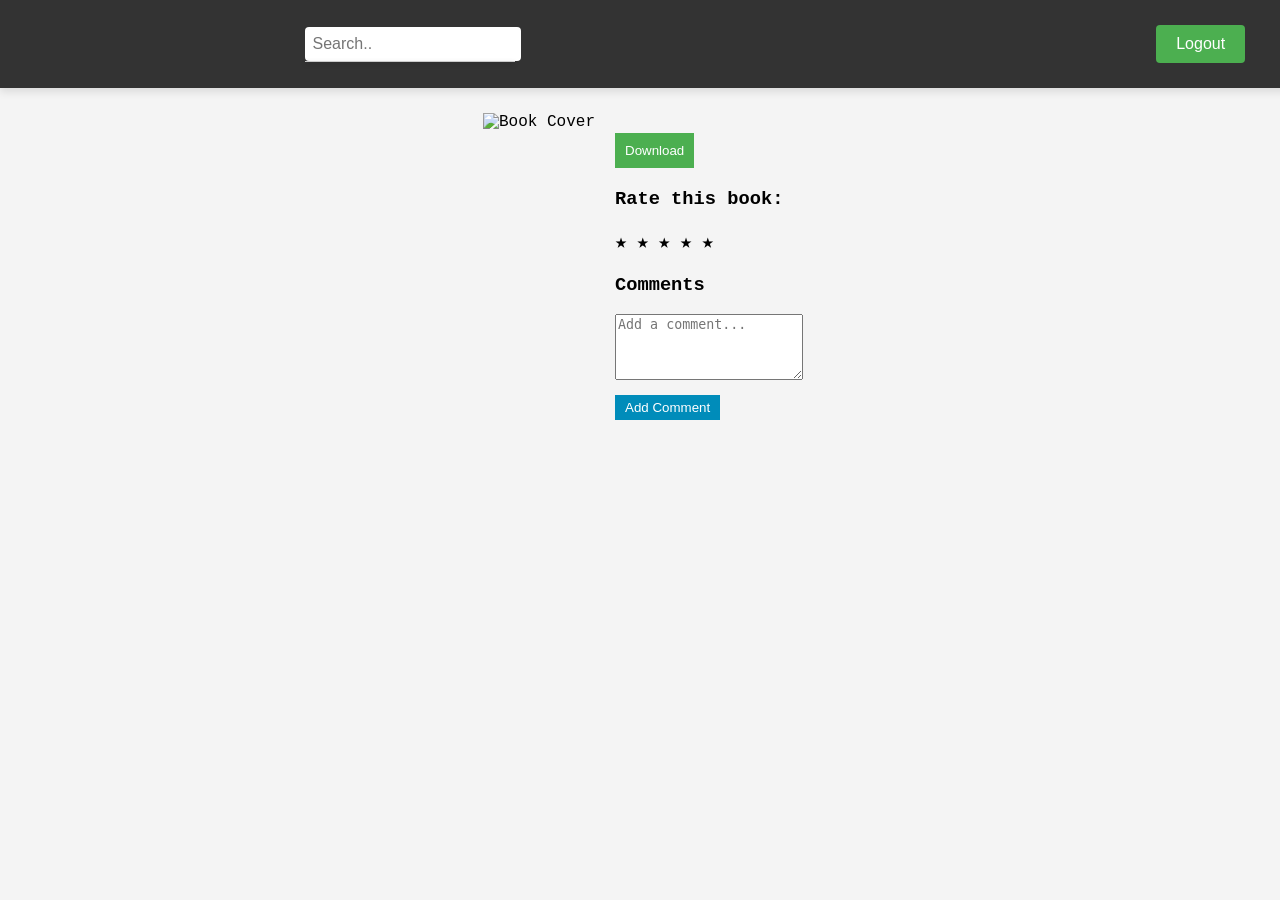
==== clientUI/bookPage.html @ 7669d4a4 "First Commit Date: 6-17-2024" ====
<!DOCTYPE html>
<html lang="en">
<head>
    <meta charset="UTF-8">
    <meta name="viewport" content="width=device-width, initial-scale=1.0">
    <title>Book Details</title>
    <script defer src="../client-logic/bookPage.js" type="module" ></script>
    <script defer src="../client-logic/topnav.js" type="module" ></script>
    <link rel="stylesheet" href="styles/bookPage.css">
    <link rel="stylesheet" href="styles/topnav.css">
</head>
<body id="book-page">
    <header class="topnav">
        <h1 id="welcome-message"></h1>
        <div class="search-container">
            <input type="text" placeholder="Search.." id="search-input">
            <ul class="suggestions" id="suggestion-list"></ul>
          </div>
        <div class="logout-container">
            <button class="btn">Logout</button>
        </div>
    </header>
    <main class="book-detail">
        <img id="book-cover" src="" alt="Book Cover">
        <div class="book-info">
            <h2 id="book-title"></h2>
            <p id="book-description"></p>
            <p id="book-author"></p>
            <p id="book-published"></p>
            <button id="download-button">Download</button>
            <div class="rating">
                <h3>Rate this book:</h3>
                <span class="star" data-value="1">&#9733;</span>
                <span class="star" data-value="2">&#9733;</span>
                <span class="star" data-value="3">&#9733;</span>
                <span class="star" data-value="4">&#9733;</span>
                <span class="star" data-value="5">&#9733;</span>
            </div>
            <div class="comments">
                <h3>Comments</h3>
                <textarea id="comment-input" placeholder="Add a comment..."></textarea>
                <button id="add-comment-button">Add Comment</button>
                <ul id="comment-list"></ul>
            </div>
        </div>
    </main>
    <!-- <main class="bookshelf" id="bookshelf"></main> -->
</html>
---- clientUI/styles/bookPage.css ----
.book-detail {
    display: flex;
    padding: 20px;
}

.book-detail img {
    max-width: 225px;
    height: 270px;
    margin-right: 20px;
}

.book-info {
    flex: 1;
}
#download-button {
    display: block;
    margin-top: 10px;
    padding: 10px;
    background-color: #4CAF50;
    color: white;
    border: none;
    cursor: pointer;
}

.rating {
    margin-top: 20px;
}

.star {
    font-size: 20px;
    cursor: pointer;
}

.comments {
    margin-top: 20px;
}

#comment-input {
    width: 100%;
    height: 60px;
    margin-bottom: 10px;
}

#add-comment-button {
    display: block;
    padding: 5px 10px;
    background-color: #008CBA;
    color: white;
    border: none;
    cursor: pointer;
    margin-bottom: 10px;
}

#comment-list {
    list-style-type: none;
    padding: 0;
}

#comment-list li {
    background-color: #f1f1f1;
    margin-bottom: 5px;
    padding: 10px;
}
---- clientUI/styles/topnav.css ----
body {
    font-family: 'Courier New', monospace;
    background-color: #f4f4f4;
    display: flex;
    flex-direction: column;
    align-items: center;
    padding: 20px;
    padding-top: 85px; 
}


.topnav {
    width: 100%;
    display: flex;
    justify-content: space-around;
    align-items: center;
    background-color: #333;
    padding: 25px;
    color: white;
    box-shadow: 0 4px 8px rgba(0, 0, 0, 0.1);
    position: fixed; 
    top: 0;
    left: 0;
    z-index: 1000;
}
.search-container {
    margin-right: 500px; 
    margin-left: 100px;
}

#welcome-message {
    font-size: 24px;
    margin: 0;
}

.search-container input {
    padding: 8px;
    margin-right: 16px;
    font-size: 16px;
    border-radius: 4px;
    border: none;
}

.logout-container .btn {
    background-color: #4CAF50;
    color: white;
    padding: 10px 20px;
    border: none;
    border-radius: 4px;
    font-size: 16px;
    cursor: pointer;
    transition: background-color 0.3s;
}

.logout-container .btn:hover {
    background-color: #45a049;
}
.search-container {
    position: relative;
  }
  
  .suggestions {
    position: absolute;
    background-color: #fff;
    border: 1px solid #ccc;
    border-top: none;
    width: 90%;
    max-height: 300px;
    z-index: 1;
    box-shadow: 0 2px 5px rgba(0, 0, 0, 0.3);
    list-style-type: none;
    padding: 0;
    margin: 0;
    overflow: hidden;
    color: black;
  }
  
  .suggestions li {
    padding: 8px 16px;
    cursor: pointer;
    white-space: nowrap;
    overflow: hidden;
    text-overflow: ellipsis;
  }
  
  .suggestions li:hover {
    background-color: #e9e9e9;
  }
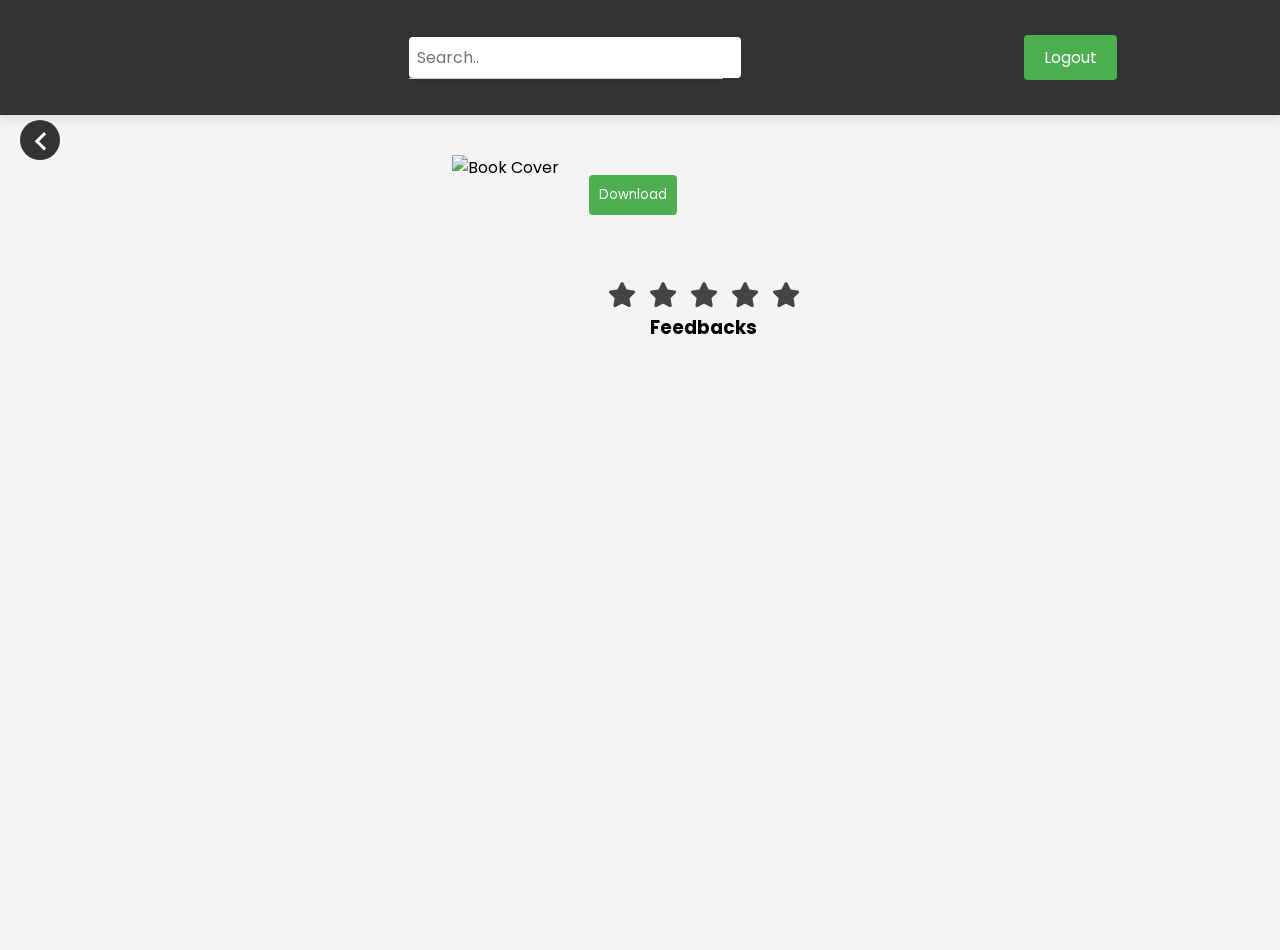
==== commit f755b52e: "Additional Functions" ====
--- a/clientUI/bookPage.html
+++ b/clientUI/bookPage.html
@@ -8,6 +8,8 @@
     <script defer src="../client-logic/topnav.js" type="module" ></script>
     <link rel="stylesheet" href="styles/bookPage.css">
     <link rel="stylesheet" href="styles/topnav.css">
+    <link rel="stylesheet" href="https://cdnjs.cloudflare.com/ajax/libs/font-awesome/5.15.3/css/all.min.css"/>
+    
 </head>
 <body id="book-page">
     <header class="topnav">
@@ -17,9 +19,12 @@
             <ul class="suggestions" id="suggestion-list"></ul>
           </div>
         <div class="logout-container">
-            <button class="btn">Logout</button>
+            <button class="lbtn">Logout</button>
         </div>
     </header>
+    <div class="hbtn">
+      <a href="#"></a>
+    </div>
     <main class="book-detail">
         <img id="book-cover" src="" alt="Book Cover">
         <div class="book-info">
@@ -28,20 +33,38 @@
             <p id="book-author"></p>
             <p id="book-published"></p>
             <button id="download-button">Download</button>
-            <div class="rating">
-                <h3>Rate this book:</h3>
-                <span class="star" data-value="1">&#9733;</span>
-                <span class="star" data-value="2">&#9733;</span>
-                <span class="star" data-value="3">&#9733;</span>
-                <span class="star" data-value="4">&#9733;</span>
-                <span class="star" data-value="5">&#9733;</span>
-            </div>
-            <div class="comments">
-                <h3>Comments</h3>
-                <textarea id="comment-input" placeholder="Add a comment..."></textarea>
-                <button id="add-comment-button">Add Comment</button>
-                <ul id="comment-list"></ul>
-            </div>
+            <div class="container">
+                <div class="post">
+                  <div class="text">Thanks for rating us!</div>
+                  <div class="edit">EDIT</div>
+                  <div class="user-feedback"></div>
+                </div>
+                <div class="star-widget">
+                  <input type="radio" name="rate" id="rate-5">
+                  <label for="rate-5" class="fas fa-star"></label>
+                  <input type="radio" name="rate" id="rate-4">
+                  <label for="rate-4" class="fas fa-star"></label>
+                  <input type="radio" name="rate" id="rate-3">
+                  <label for="rate-3" class="fas fa-star"></label>
+                  <input type="radio" name="rate" id="rate-2">
+                  <label for="rate-2" class="fas fa-star"></label>
+                  <input type="radio" name="rate" id="rate-1">
+                  <label for="rate-1" class="fas fa-star"></label>
+                  <form action="#">
+                    <header></header>
+                    <div class="textarea">
+                      <textarea cols="30" placeholder="Describe your experience.." class="comment"></textarea>
+                    </div>
+                    <div class="btn">
+                      <button id="btn" type="submit">Post</button>
+                    </div>
+                  </form>
+                  <div class="all-feedbacks">
+                    <h3>Feedbacks</h3>
+                    <div class="feedback-list"></div>
+                  </div>
+                </div>
+              </div>
         </div>
     </main>
     <!-- <main class="bookshelf" id="bookshelf"></main> -->
--- a/clientUI/styles/bookPage.css
+++ b/clientUI/styles/bookPage.css
@@ -1,64 +1,244 @@
+@import url('https://fonts.googleapis.com/css?family=Poppins:400,500,600,700&display=swap');
+* {
+  margin: 0;
+  padding: 0;
+  box-sizing: border-box;
+  font-family: 'Poppins', sans-serif;
+}
+
+#book-page {
+  margin-top: 100px;
+}
+
+p {
+  margin-top: 5px;
+  margin-bottom: 7px;
+}
 
 .book-detail {
-    display: flex;
-    padding: 20px;
+  display: flex;
+  padding: 20px;
 }
 
 .book-detail img {
-    max-width: 225px;
-    height: 270px;
-    margin-right: 20px;
+  max-width: 225px;
+  height: 270px;
+  margin-right: 20px;
 }
 
 .book-info {
-    flex: 1;
-}
+  flex: 1;
+}
+
 #download-button {
-    display: block;
-    margin-top: 10px;
-    padding: 10px;
-    background-color: #4CAF50;
-    color: white;
-    border: none;
-    cursor: pointer;
-}
-
-.rating {
-    margin-top: 20px;
-}
-
-.star {
-    font-size: 20px;
-    cursor: pointer;
-}
-
-.comments {
-    margin-top: 20px;
-}
-
-#comment-input {
-    width: 100%;
-    height: 60px;
-    margin-bottom: 10px;
-}
-
-#add-comment-button {
-    display: block;
-    padding: 5px 10px;
-    background-color: #008CBA;
-    color: white;
-    border: none;
-    cursor: pointer;
-    margin-bottom: 10px;
-}
-
-#comment-list {
-    list-style-type: none;
-    padding: 0;
-}
-
-#comment-list li {
-    background-color: #f1f1f1;
-    margin-bottom: 5px;
-    padding: 10px;
-}
+  display: block;
+  margin-top: 20px;
+  padding: 10px;
+  background-color: #4CAF50;
+  color: white;
+  border: none;
+  cursor: pointer;
+  border-radius: 4px;
+}
+
+#download-button:hover {
+  background-color: #45a049;
+}
+
+html, body {
+  display: grid;
+  height: 100%;
+  place-items: center;
+  text-align: center;
+  /* background: rgb(28, 78, 28); */
+}
+
+.container {
+  margin-top: 50px;
+  position: relative;
+  width: 250px;
+  /* background: #1a1a1a; */
+  padding: 10px 20px;
+  /* border: 1px solid #222; */
+  border-radius: 5px;
+  display: flex;
+  align-items: center;
+  justify-content: center;
+  flex-direction: column;
+}
+
+.container .post {
+  display: none;
+}
+
+.container .text {
+  font-size: 25px;
+  color: #4CAF50;
+  font-weight: 500;
+}
+
+.container .edit {
+  position: absolute;
+  right: 10px;
+  top: 5px;
+  font-size: 16px;
+  color: #4CAF50;
+  font-weight: 500;
+  cursor: pointer;
+}
+
+.container .edit:hover {
+  text-decoration: underline;
+}
+
+.container .star-widget input {
+  display: none;
+}
+
+.star-widget label {
+  font-size: 25px;
+  color: #444;
+  padding: 6.5px;
+  float: right;
+  transition: all 0.2s ease;
+}
+
+input:not(:checked) ~ label:hover,
+input:not(:checked) ~ label:hover ~ label {
+  color: #fd4;
+}
+
+input:checked ~ label {
+  color: #fd4;
+}
+
+input#rate-5:checked ~ label {
+  color: #fe7;
+  text-shadow: 0 0 20px #952;
+}
+
+#rate-1:checked ~ form header:before {
+  content: "I just hate it ";
+}
+
+#rate-2:checked ~ form header:before {
+  content: "I don't like it ";
+}
+
+#rate-3:checked ~ form header:before {
+  content: "It is awesome ";
+}
+
+#rate-4:checked ~ form header:before {
+  content: "I just like it ";
+}
+
+#rate-5:checked ~ form header:before {
+  content: "I just love it ";
+}
+
+.container form {
+  display: none;
+}
+
+input:checked ~ form {
+  display: block;
+}
+
+form header {
+  width: 100%;
+  font-size: 25px;
+  color: #fe7;
+  font-weight: 500;
+  margin: 5px 0 20px 0;
+  text-align: center;
+  transition: all 0.2s ease;
+}
+
+form .textarea {
+  height: 100px;
+  width: 100%;
+  overflow: hidden;
+}
+
+form .textarea textarea {
+  height: 100%;
+  width: 100%;
+  outline: none;
+  /* color: #eee; */
+  border: 1px solid #4CAF50;
+  /* background: #222; */
+  padding: 10px;
+  font-size: 17px;
+  resize: none;
+}
+
+.textarea textarea:focus {
+  border-color: #444;
+}
+
+form .btn {
+  height: 45px;
+  width: 100%;
+  margin: 15px 0;
+}
+
+form .btn button {
+  height: 100%;
+  width: 100%;
+  border-radius: 4px;
+  /* border: 1px solid #444; */
+  outline: none;
+  background: #4CAF50;
+  color: white;
+  font-size: 17px;
+  font-weight: 500;
+  text-transform: uppercase;
+  cursor: pointer;
+  transition: all 0.3s ease;
+  border-color: white;
+}
+
+form .btn button:hover {
+  background-color: #45a049;
+}
+
+form .btn button
+.fas.fa-star {
+  color: #444;
+}
+
+.fas.fa-star.checked {
+  color: #fd4;
+}
+
+.reply {
+  margin-top: 10px;
+}
+
+textarea {
+  width: 60%;
+  height: 60px;
+  padding: 12px 20px;
+  box-sizing: border-box;
+  border: 2px solid #ccc;
+  border-radius: 4px;
+  background-color: #f8f8f8;
+  font-size: 10px;
+  resize: none;
+}
+
+button {
+  background-color: #4CAF50;
+  margin: 10px;
+  color: white;
+  border-radius: 4px;
+  border-color: white;
+  padding: 10px;
+  /* border: none;
+  cursor: pointer; */
+}
+
+button:hover {
+  background-color: #45a049;
+}
--- a/clientUI/styles/topnav.css
+++ b/clientUI/styles/topnav.css
@@ -23,10 +23,10 @@
     left: 0;
     z-index: 1000;
 }
-.search-container {
+/* .search-container {
     margin-right: 500px; 
     margin-left: 100px;
-}
+} */
 
 #welcome-message {
     font-size: 24px;
@@ -41,7 +41,7 @@
     border: none;
 }
 
-.logout-container .btn {
+.logout-container .lbtn {
     background-color: #4CAF50;
     color: white;
     padding: 10px 20px;
@@ -52,7 +52,7 @@
     transition: background-color 0.3s;
 }
 
-.logout-container .btn:hover {
+.logout-container .lbtn:hover {
     background-color: #45a049;
 }
 .search-container {
@@ -85,4 +85,59 @@
   
   .suggestions li:hover {
     background-color: #e9e9e9;
-  }+  }
+
+  .hbtn {
+    position: fixed;
+    top: 20px;
+    left: 20px;
+    margin-top: 100px;
+  }
+  
+  .hbtn a {
+    display: inline-block;
+    width: 40px;
+    height: 40px;
+    border-radius: 50%;
+    background-color: #333;
+    position: relative;
+  }
+  
+  .hbtn a::before {
+    content: "";
+    display: inline-block;
+    width: 0.6em;
+    height: 0.6em;
+    border: solid #fff;
+    border-width: 0 0.2em 0.2em 0;
+    transform: rotate(135deg);
+    position: absolute;
+    top: 50%;
+    left: 50%;
+    margin-top: -0.3em;
+    margin-left: -0.15em;
+  }
+  
+  .hbtn a::after {
+    content: "Home";
+    color: #fff;
+    font-size: 12px;
+    position: absolute;
+    top: 50%;
+    left: 50%;
+    transform: translate(-50%, -50%);
+    opacity: 0;
+    transition: opacity 0.3s;
+  }
+  .hbtn a:hover::before {
+    opacity: 0;
+  }
+  
+  .hbtn a:hover::after {
+    opacity: 1;
+  }
+  .hbtn a:hover {
+    transform: scale(1.2); 
+  }
+  
+  
